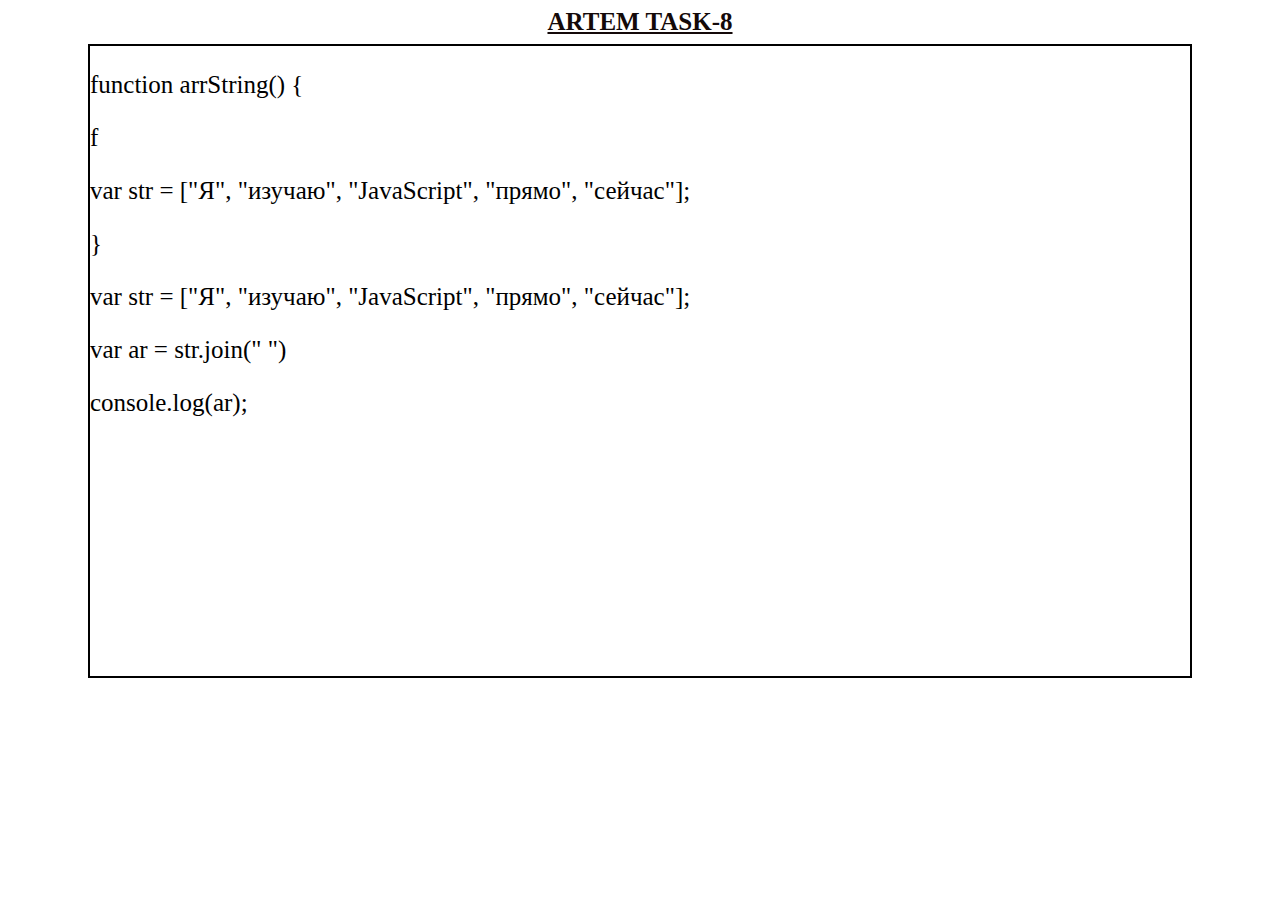
==== task- 8/index.html @ a6d6c7b6 "dev tasks" ====
<!DOCTYPE html>
<html lang="en">
<head>
    <meta charset="UTF-8">
    <meta name="viewport" content="width=device-width, initial-scale=1.0">
    <title>task-8</title>
    <link rel="stylesheet" href="style.css">
    <script defer src="main.js"></script>
</head>
<body>
    <h1 class="home_task-8">artem task-8</h1>
    <div class="container">
        <p></p>function arrString() {</p>f
        <p>  var str = ["Я", "изучаю", "JavaScript", "прямо", "сейчас"];</p>
        <p>}</p>
        <p>var str = ["Я", "изучаю", "JavaScript", "прямо", "сейчас"];</p>
         
        <p>var ar = str.join(" ")</p>
        
        <p> console.log(ar);</p>
        

   </div>
</body>
</html>
---- task- 8/style.css ----
.home_task-8{
    max-width: 1100px;
    margin: 8px auto;
    color: rgb(20 9 9);
    text-align: center;
    text-transform: uppercase;
    text-decoration: underline;
    font-size: 25px;
    
}
.container {
    margin: auto;
    border: 2px solid #000;
    min-height: 630px;
    max-width: 1100px;
    margin: auto;
    font-size: 25px;
    
  
}
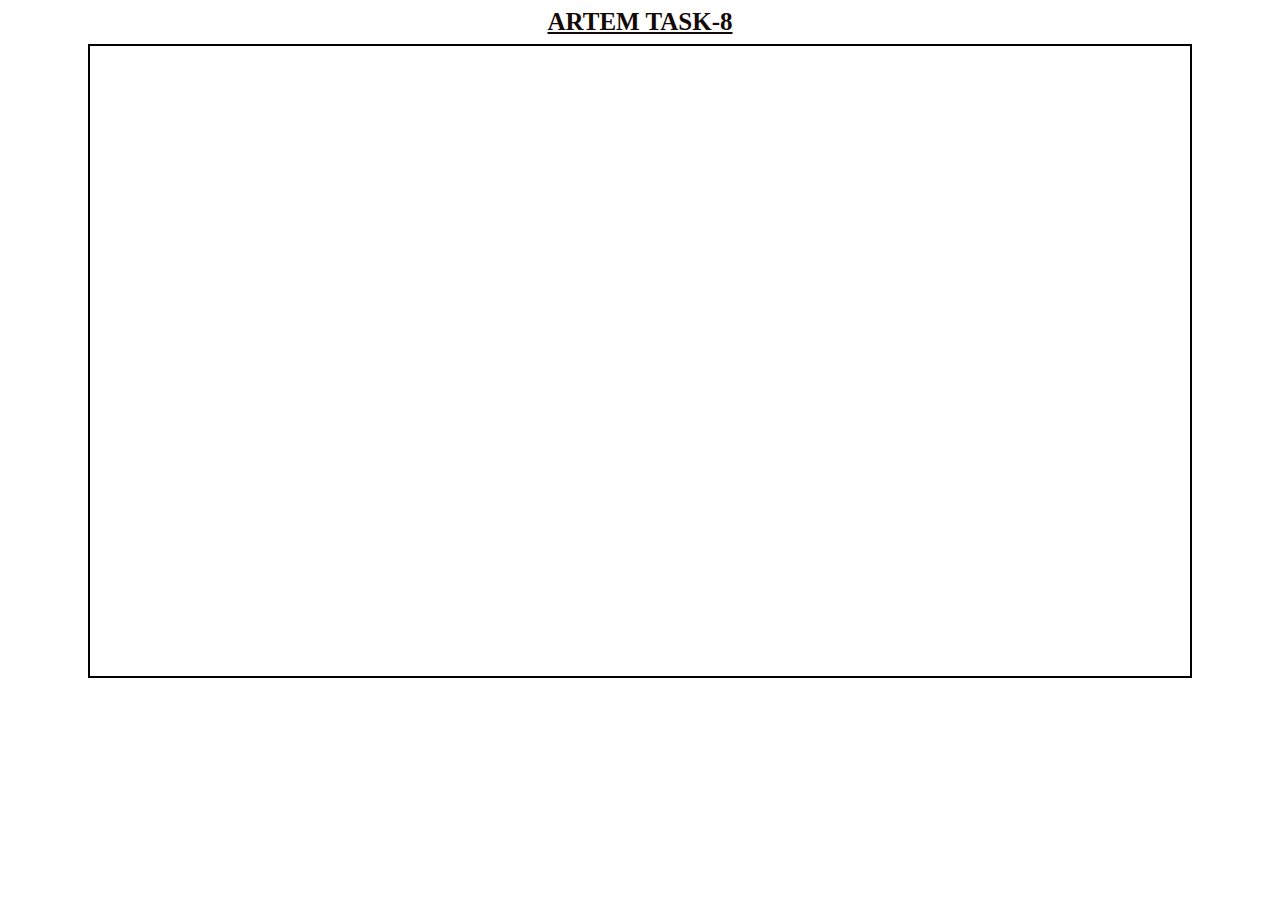
==== commit 2c9d4b58: "change task-8" ====
--- a/task- 8/index.html
+++ b/task- 8/index.html
@@ -10,14 +10,7 @@
 <body>
     <h1 class="home_task-8">artem task-8</h1>
     <div class="container">
-        <p></p>function arrString() {</p>f
-        <p>  var str = ["Я", "изучаю", "JavaScript", "прямо", "сейчас"];</p>
-        <p>}</p>
-        <p>var str = ["Я", "изучаю", "JavaScript", "прямо", "сейчас"];</p>
-         
-        <p>var ar = str.join(" ")</p>
-        
-        <p> console.log(ar);</p>
+      
         
 
    </div>
